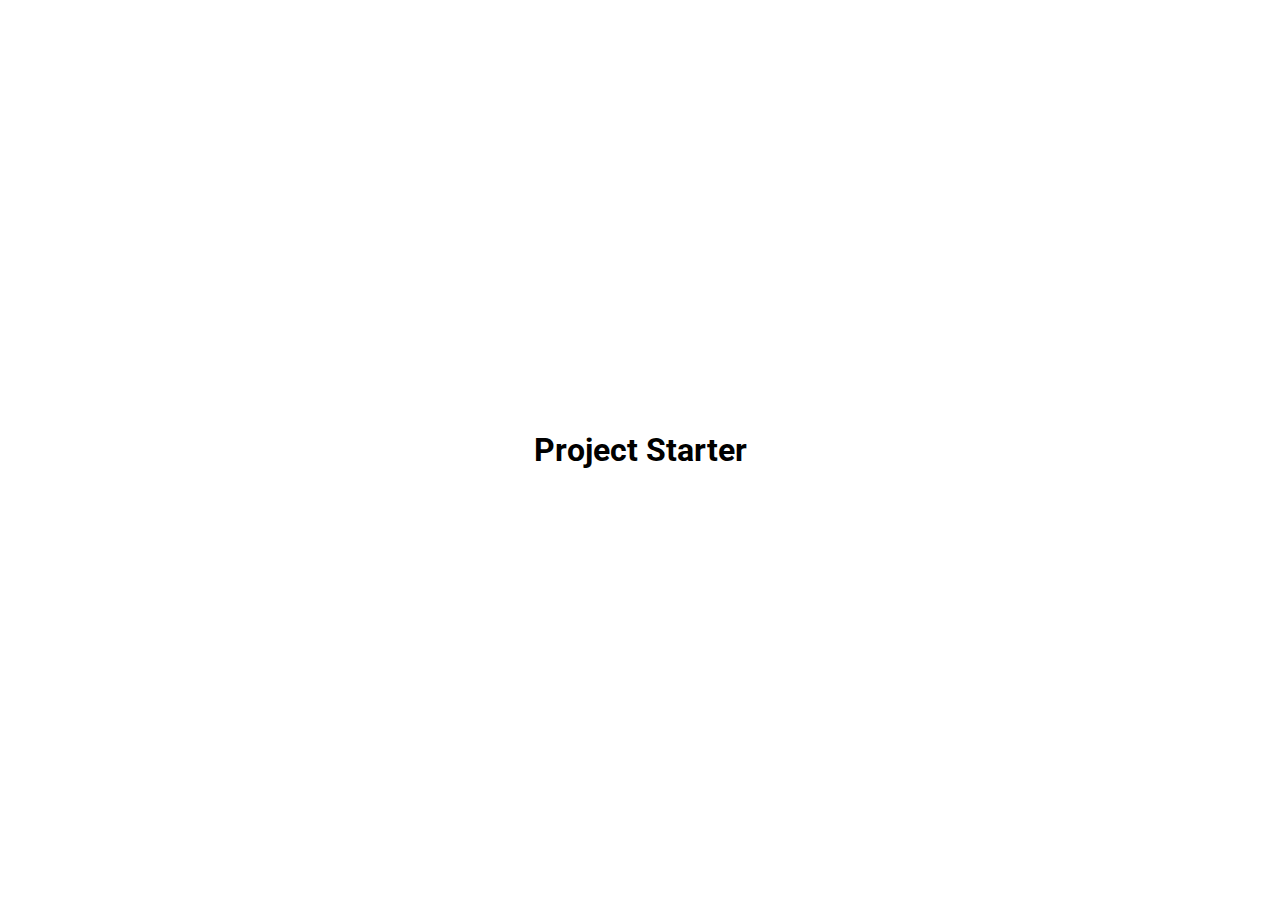
==== proj005/index.html @ 2baae321 "new edit" ====
<!DOCTYPE html>
<html lang="en">
<head>
    <meta charset="UTF-8">
    <meta name="viewport" content="width=device-width, initial-scale=1.0">
    <link rel="stylesheet" href="https://cdnjs.cloudflare.com/ajax/libs/font-awesome/6.6.0/css/all.min.css" integrity="sha512-Kc323vGBEqzTmouAECnVceyQqyqdsSiqLQISBL29aUW4U/M7pSPA/gEUZQqv1cwx4OnYxTxve5UMg5GT6L4JJg==" crossorigin="anonymous" referrerpolicy="no-referrer" />
    <link rel="stylesheet" href="style.css">
    <title>My Project</title>
</head>
<body>
    <h1>Project Starter</h1>
    <script src="script.js"></script>
</body>
</html>
---- proj005/style.css ----
@import url('https://fonts.googleapis.com/css2?family=Roboto:ital,wght@0,100;0,300;0,400;0,500;0,700;0,900;1,100;1,300;1,400;1,500;1,700;1,900&display=swap');

* {
    box-sizing: border-box;
}

body {
    font-family: 'Roboto', sans-serif;
    display: flex;
    flex-direction: column;
    align-items: center;
    justify-content: center;
    height: 100vh;
    overflow: hidden;
    margin:0;

}
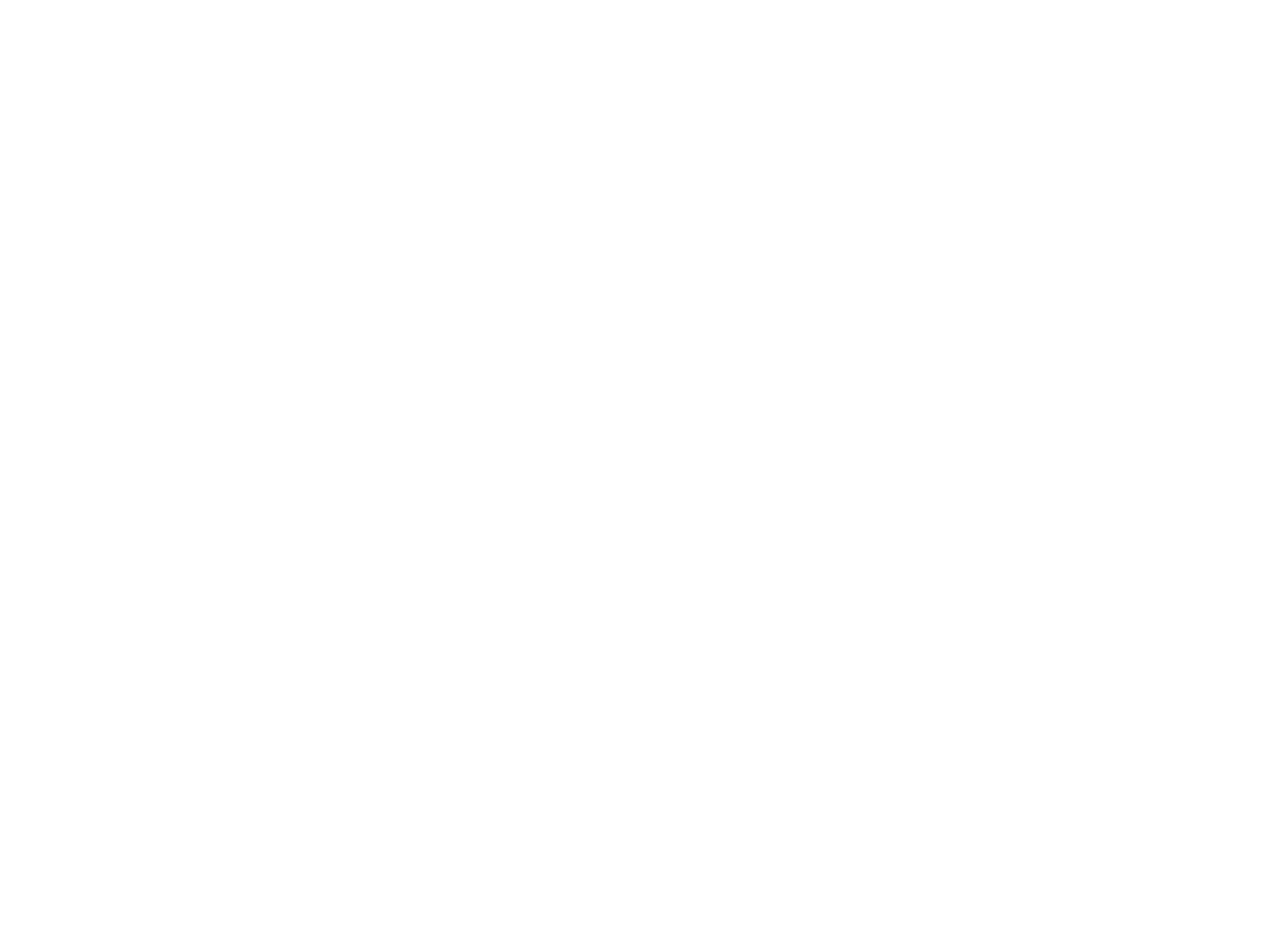
==== commit 370864a0: "new update" ====
--- a/proj005/index.html
+++ b/proj005/index.html
@@ -5,10 +5,12 @@
     <meta name="viewport" content="width=device-width, initial-scale=1.0">
     <link rel="stylesheet" href="https://cdnjs.cloudflare.com/ajax/libs/font-awesome/6.6.0/css/all.min.css" integrity="sha512-Kc323vGBEqzTmouAECnVceyQqyqdsSiqLQISBL29aUW4U/M7pSPA/gEUZQqv1cwx4OnYxTxve5UMg5GT6L4JJg==" crossorigin="anonymous" referrerpolicy="no-referrer" />
     <link rel="stylesheet" href="style.css">
-    <title>My Project</title>
+    <title>Blurry Loading</title>
 </head>
 <body>
-    <h1>Project Starter</h1>
-    <script src="script.js"></script>
+<section class="bg"></section>
+
+    <div class="loading-text">0%</div>
+<script src="script.js"></script>
 </body>
 </html>--- a/proj005/style.css
+++ b/proj005/style.css
@@ -1,17 +1,34 @@
-@import url('https://fonts.googleapis.com/css2?family=Roboto:ital,wght@0,100;0,300;0,400;0,500;0,700;0,900;1,100;1,300;1,400;1,500;1,700;1,900&display=swap');
+@import url('https://fonts.googleapis.com/css2?family=Ubuntu:ital,wght@0,100;0,300;0,400;0,500;0,700;0,900;1,100;1,300;1,400;1,500;1,700;1,900&display=swap');
 
 * {
     box-sizing: border-box;
 }
 
 body {
-    font-family: 'Roboto', sans-serif;
+    font-family: 'Ubuntu', sans-serif;
     display: flex;
-    flex-direction: column;
     align-items: center;
     justify-content: center;
     height: 100vh;
     overflow: hidden;
     margin:0;
 
+}
+
+.bg {
+    background: url('https://images.unsplash.com/photo-1724026403614-f5461d17c6cc?q=80&w=1771&auto=format&fit=crop&ixlib=rb-4.0.3&ixid=M3wxMjA3fDB8MHxwaG90by1wYWdlfHx8fGVufDB8fHx8fA%3D%3D') no-repeat center center/cover;
+    position: absolute;
+    top: -30px;
+    left: -30px;
+    width: calc(100vw + 60px);
+    height: calc(100vh + 60px);
+    z-index: -1;
+    filter: blur(0px);
+}
+
+.loading-text {
+    font-size: 50px;
+    color:#fff;
+
+
 }